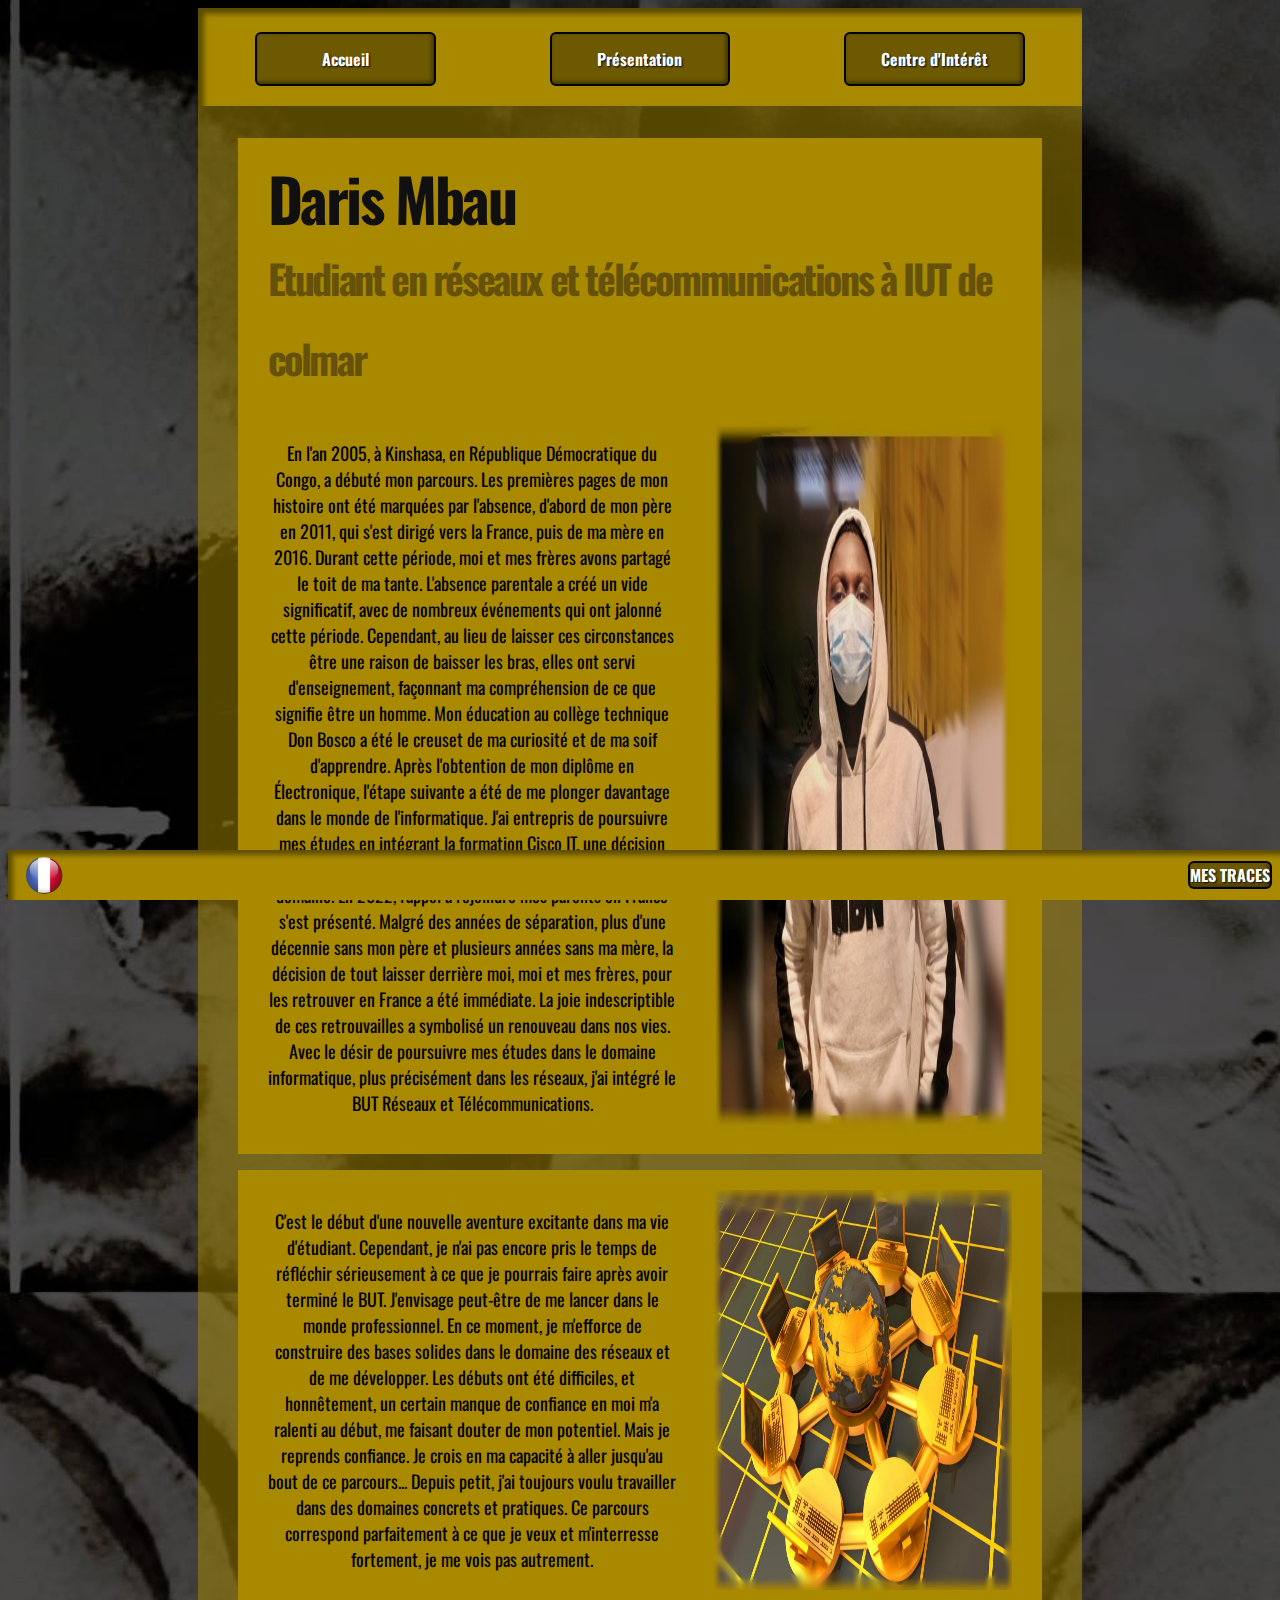
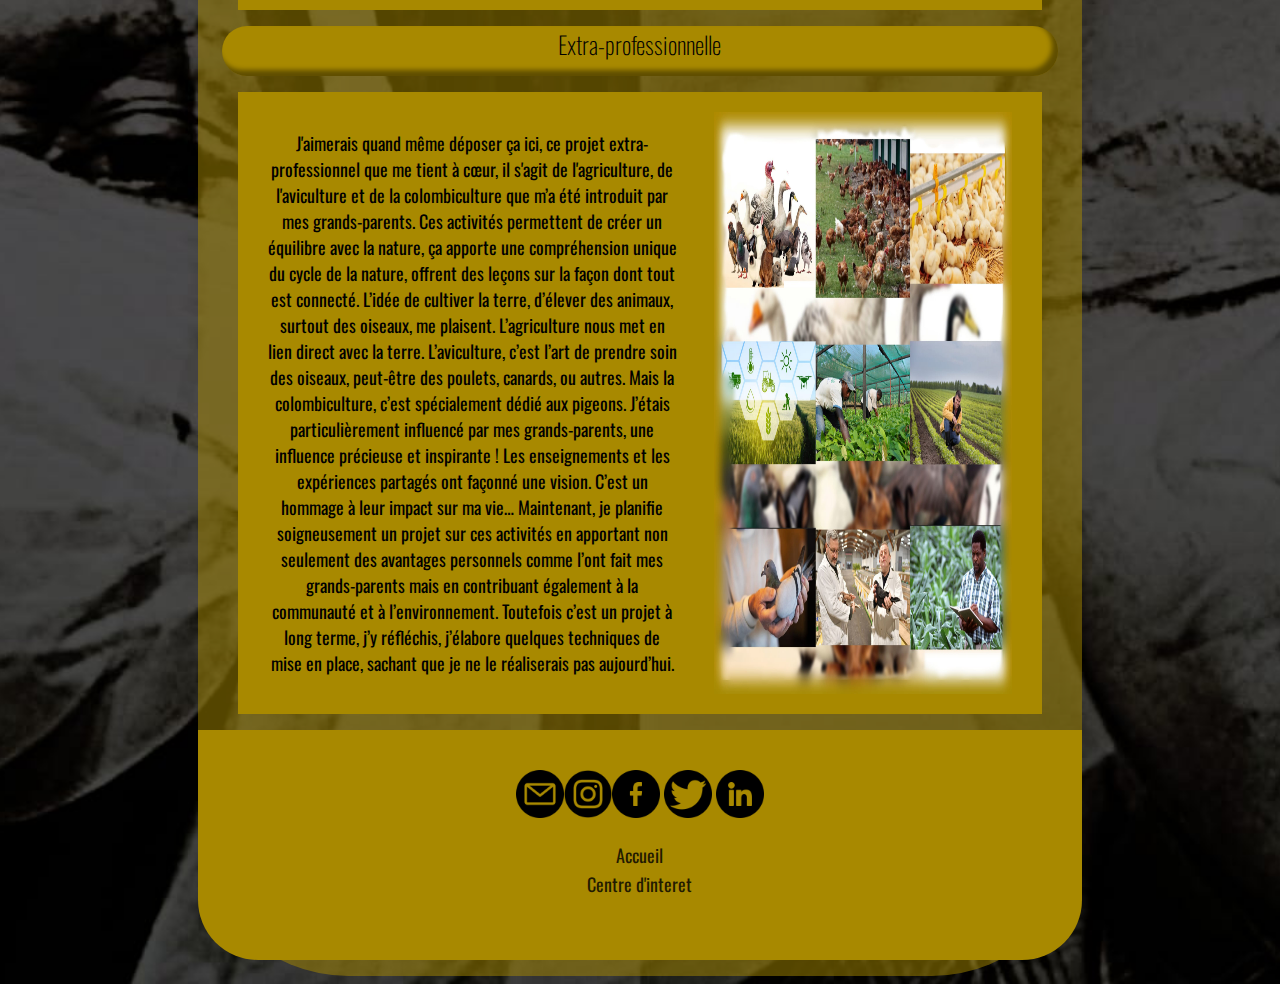
==== presentation.html @ e2437f34 "first commit" ====
<!DOCTYPE html>
<html lang="en">
<head>
    <meta charset="UTF-8">
    <meta name="viewport" content="width=device-width, initial-scale=1.0">
    <title>Daris@Mb22</title>
    <link rel="shortcut icon" href="img/Da.jpg">
    <link rel="stylesheet" href="presenta.css" type="text/css">
</head>
<body>
    <section>
        <header>
        <nav>
          <div class="main_pages">
              <a href="index.html" /*style=" text-decoration: underline; font-weight: bold"*/ class="mtd">Accueil</a>
              <a href="presentation.html" class="mtd">Présentation</a>
              <a href="loisir.html" class="mtd">Centre d'Intérêt</a>
          </div>
      </nav>
      </header>
      </section>
      <section class="section">
        <article class="tot"> 
            <h1 class="title">Daris Mbau<span>Etudiant en réseaux et télécommunications à IUT de colmar</span></h1>
            <p>En l'an 2005, à Kinshasa, en République Démocratique du Congo, a débuté mon parcours. Les premières pages de mon histoire ont été marquées par l'absence, d'abord de mon père en 2011, qui s'est dirigé vers la France, puis de ma mère en 2016. Durant cette période, moi et mes frères avons partagé le toit de ma tante. L'absence parentale a créé un vide significatif, avec de nombreux événements qui ont jalonné cette période. Cependant, au lieu de laisser ces circonstances être une raison de baisser les bras, elles ont servi d'enseignement, façonnant ma compréhension de ce que signifie être un homme.

                Mon éducation au collège technique Don Bosco a été le creuset de ma curiosité et de ma soif d'apprendre. Après l'obtention de mon diplôme en Électronique, l'étape suivante a été de me plonger davantage dans le monde de l'informatique. J'ai entrepris de poursuivre mes études en intégrant la formation Cisco IT, une décision cruciale qui a contribué à développer ma compréhension du domaine.
                
                En 2022, l'appel à rejoindre mes parents en France s'est présenté. Malgré des années de séparation, plus d'une décennie sans mon père et plusieurs années sans ma mère, la décision de tout laisser derrière moi, moi et mes frères, pour les retrouver en France a été immédiate. La joie indescriptible de ces retrouvailles a symbolisé un renouveau dans nos vies.
                
                Avec le désir de poursuivre mes études dans le domaine informatique, plus précisément dans les réseaux, j'ai intégré le BUT Réseaux et Télécommunications.
                </p>
            <img src="img/Da.jpg" alt="">
        </article>
        <article class="tot">
        <p>C'est le début d'une nouvelle aventure excitante dans ma vie d'étudiant.
            Cependant, je n'ai pas encore pris le temps de réfléchir sérieusement à ce que je pourrais faire après avoir terminé le BUT. J'envisage peut-être de me lancer dans le monde professionnel. En ce moment, je m'efforce de construire des bases solides dans le domaine des réseaux et de me développer. Les débuts ont été difficiles, et honnêtement, un certain manque de confiance en moi m'a ralenti au début, me faisant douter de mon potentiel. Mais je reprends confiance. Je crois en ma capacité à aller jusqu'au bout de ce parcours...
            Depuis petit, j'ai toujours voulu travailler dans des domaines concrets et pratiques. Ce parcours correspond parfaitement à ce que je veux et m'interresse fortement, je me vois pas autrement. 
            </p>
        <img src="img/dario.jpg" alt="">
        </article>
        <article> <h2 style="text-align: center; font-weight: 200; background-color: rgb(168, 137, 0);border-radius: 30px; box-shadow: inset -5px -5px 5px 1px #0000006f; margin: 0em 1em 0em 1em; min-height:50px ;">Extra-professionnelle</h2></article>

        <article class="tot"> 
            <p>J'aimerais quand même déposer ça ici, ce projet extra-professionnel que me tient à cœur, il s'agit de l'agriculture, de l'aviculture et de la colombiculture que m’a été introduit par mes grands-parents. Ces activités permettent de créer un équilibre avec la nature, ça apporte une compréhension unique du cycle de la nature, offrent des leçons sur la façon dont tout est connecté. 
                L’idée de cultiver la terre, d’élever des animaux, surtout des oiseaux, me plaisent. L’agriculture nous met en lien direct avec la terre. L’aviculture, c’est l’art de prendre soin des oiseaux, peut-être des poulets, canards, ou autres. Mais la colombiculture, c’est spécialement dédié aux pigeons. 
                J’étais particulièrement influencé par mes grands-parents, une influence précieuse et inspirante ! Les enseignements et les expériences partagés ont façonné une vision. C’est un hommage à leur impact sur ma vie… 
                Maintenant, je planifie soigneusement un projet sur ces activités en apportant non seulement des avantages personnels comme l’ont fait mes grands-parents mais en contribuant également à la communauté et à l’environnement. Toutefois c’est un projet à long terme, j’y réfléchis, j’élabore quelques techniques de mise en place, sachant que je ne le réaliserais pas aujourd’hui.  
            
            </p>
            <img src="img/ri.jpg" alt="">
        </article>
      
        <article class="footer-basic">
      <div class="social"><a href="mailto:daris.mbau@uha.fr" target="_blank"><i><img src="img/email.png" width="48px"></i></a><a href="#"><i><img src="img/instagram.png" width="48px"></i></a><a href="#"><i><img src="img/facebook.png" width="48px"></i></a>
        <a href="#"><i><img src="img/twitter.png" width="48px"></i></a>
        <a href="#"><i><img src="img/linkedin.png" width="48px"></i></a>
    </div>
    <ul class="foot">
        <li><a href="index.html">Accueil</a></li>
        <li><a href="loisir.html">Centre d'interet</a>
        </article>
    </section>
        <footer>    
    </div>
      <div id="lang_Icons">
          <img src="img/FR_Icon.png" alt="FR" id="FR" class="active">
      </div>
      <a href="Mes traces sur Internet. Dario.pdf" id="ABOUT" class="mtd"> MES TRACES </a>
    </footer>
</body>
</html>
---- presenta.css ----
@import url('https://fonts.googleapis.com/css2?family=Oswald&display=swap');
body{
    background: url(img/sa.jpg) center/cover;
    /*min-height : 100vh; */
    font-family: oswald, sans-serif;
    background-color: rgb(14, 14, 11);
}
/*l'entête */
.mtd{
    font-family: "Oswald";
    font-weight: 700;
    font-size: 1em;
    color: #ffffff;
    background-color: rgb(109, 89, 0);
    border-radius: 6px;
    border: 2px solid rgb(0, 0, 0);
    cursor: pointer;
    text-shadow: 1px 1px 2px #000000;
    box-shadow: inset -2px -2px 4px 0px #0000006f;
    text-decoration: none;
}
nav {
    margin: 0px auto;
    width: 70%;
    height: 50px;
    background: rgb(168, 137, 0);
    box-shadow: inset 5px 5px 5px 1px #0000006f;
    padding: 1.5em 0em 1.5em 0em;
}
nav .main_pages {
    display: flex;
    justify-content: space-around;
    align-items: center;
}
nav .main_pages a {
    width: 20%;
    display: flex;
    align-items: center;
    justify-content: center;
    height: 50px;
    text-decoration: none;
    font-family: oswald,sans-serif;
    color: rgb(255, 255, 255); 
}
nav a:hover {
    background: #e0bc1c;
}
/*Section et article*/
.title{
    margin: 0 0 24px 0;
    color: #111010;
    font-style: normal;
    font-size: 60px;
    line-height: 80px;
    letter-spacing: -0.04em;
    flex-basis: 100%;
}
.title span {
    font-size: 40px;
    color: rgb(102, 81, 11);
    display: flex;
}
.section {
    padding: 1em 0em 1em 0em;
    width: 70%;
    margin: 0% auto;
    background-color:rgba(168, 137, 0,0.5) ;
    min-height: 200px;
    border-radius:0px 0px 150px 150px;
}
.tot{
    width: calc(100/3);
    min-height: 150px;
    background-color:rgb(168, 137, 0) ;
    max-width: 1200px;
    padding: 20px 30px;
    display: flex;
    flex-wrap: wrap;
    flex-direction: row;
    vertical-align: top;
    margin: 1em 2.5em 1em 2.5em ;
    justify-content: space-between;
}
.tot>p{
    flex-basis: 55%;
    text-align:center;
    font-size: large;
}
.tot>img{
    display: block;
    width: 40%;
    flex-basis: 40%;
}
/*avant footer*/
.footer-basic {
    width:calc(100/3);
    min-height: 150px;
    padding: 40px 0;
    background-color: rgb(168, 137, 0);
    color: #000000;
    border-radius:0px 0px 60px 60px;
}
.footer-basic ul {
    padding: 0;
    list-style: none;
    text-align: center;
    font-size: 18px;
    line-height: 1.6;
    margin-bottom: 0;
}
.footer-basic li {
   padding: 0 10px;
}
.footer-basic ul a {
    color: inherit;
    text-decoration: none;
    opacity: 0.8;
}
.footer-basic ul a:hover {
    opacity: 1;
}
.footer-basic .social {
    text-align: center;
}

/*Bas de la page */

footer{
    width: 100%;
    height: 50px;
    position: fixed;
    bottom: 0px;
    background-color: rgb(168, 137, 0);
    box-shadow: inset 5px 5px 5px 0px #0000006f;
    display: flex;
    flex-wrap: nowrap;
    align-items: center;
    justify-content: space-between;
    flex-direction: row;
    box-sizing: border-box;
    padding: 0em 1em 0em 1em;
}
footer > div{
    display: flex;
}
footer > div > img{
    max-width: 2.5em;
}
footer > div > img:hover{
    cursor: pointer;
}
.active:active{
    position: relative;
    top: 3px;
}
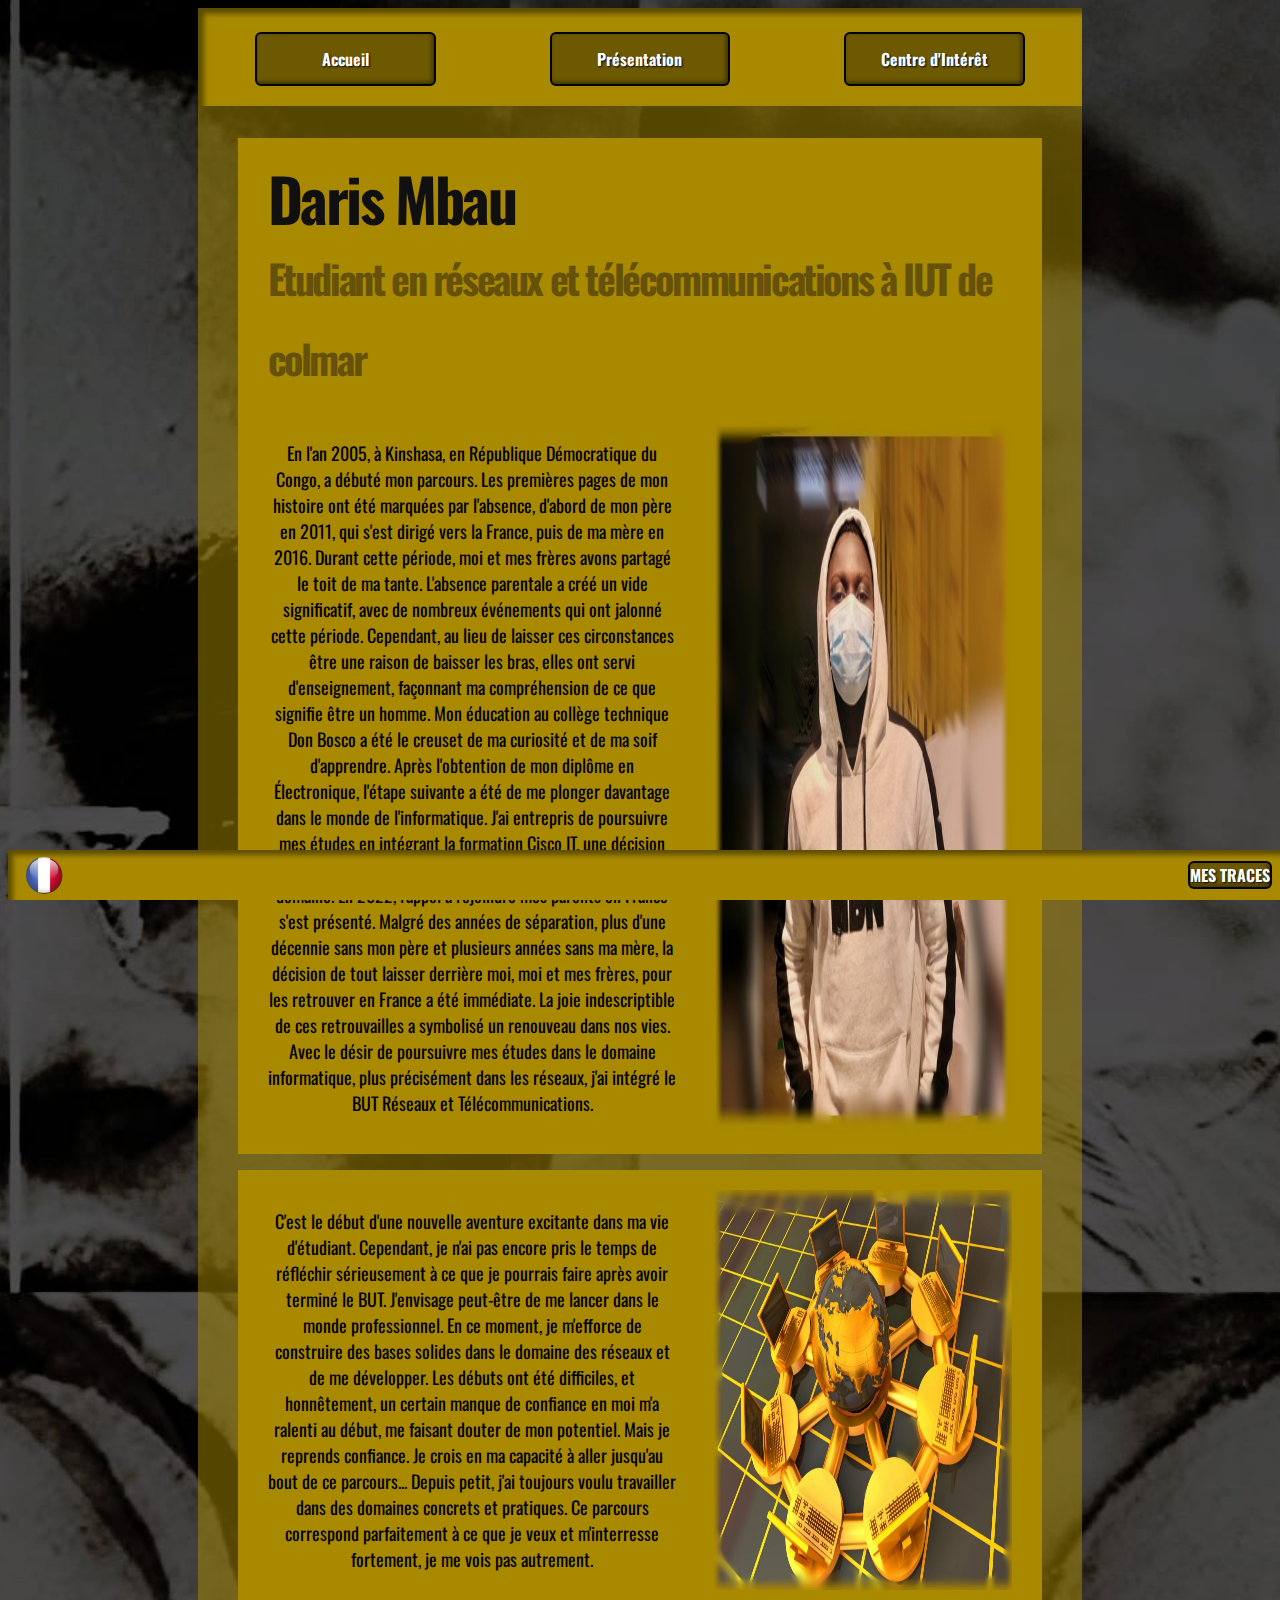
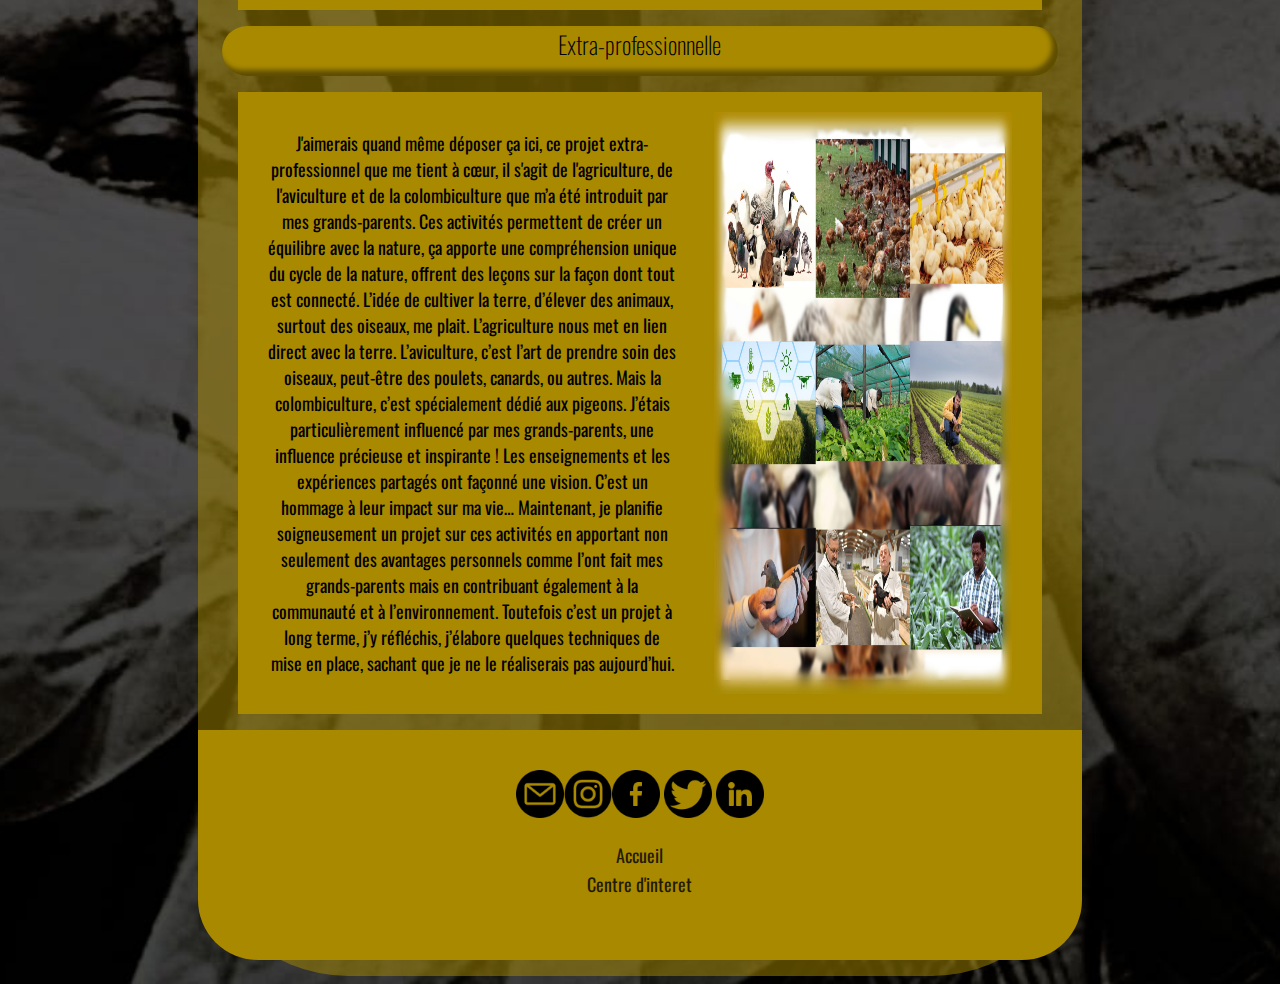
==== commit ed8aea24: "Update presentation.html" ====
--- a/presentation.html
+++ b/presentation.html
@@ -43,7 +43,7 @@
 
         <article class="tot"> 
             <p>J'aimerais quand même déposer ça ici, ce projet extra-professionnel que me tient à cœur, il s'agit de l'agriculture, de l'aviculture et de la colombiculture que m’a été introduit par mes grands-parents. Ces activités permettent de créer un équilibre avec la nature, ça apporte une compréhension unique du cycle de la nature, offrent des leçons sur la façon dont tout est connecté. 
-                L’idée de cultiver la terre, d’élever des animaux, surtout des oiseaux, me plaisent. L’agriculture nous met en lien direct avec la terre. L’aviculture, c’est l’art de prendre soin des oiseaux, peut-être des poulets, canards, ou autres. Mais la colombiculture, c’est spécialement dédié aux pigeons. 
+                L’idée de cultiver la terre, d’élever des animaux, surtout des oiseaux, me plait. L’agriculture nous met en lien direct avec la terre. L’aviculture, c’est l’art de prendre soin des oiseaux, peut-être des poulets, canards, ou autres. Mais la colombiculture, c’est spécialement dédié aux pigeons. 
                 J’étais particulièrement influencé par mes grands-parents, une influence précieuse et inspirante ! Les enseignements et les expériences partagés ont façonné une vision. C’est un hommage à leur impact sur ma vie… 
                 Maintenant, je planifie soigneusement un projet sur ces activités en apportant non seulement des avantages personnels comme l’ont fait mes grands-parents mais en contribuant également à la communauté et à l’environnement. Toutefois c’est un projet à long terme, j’y réfléchis, j’élabore quelques techniques de mise en place, sachant que je ne le réaliserais pas aujourd’hui.  
             
@@ -69,4 +69,4 @@
       <a href="Mes traces sur Internet. Dario.pdf" id="ABOUT" class="mtd"> MES TRACES </a>
     </footer>
 </body>
-</html>+</html>
